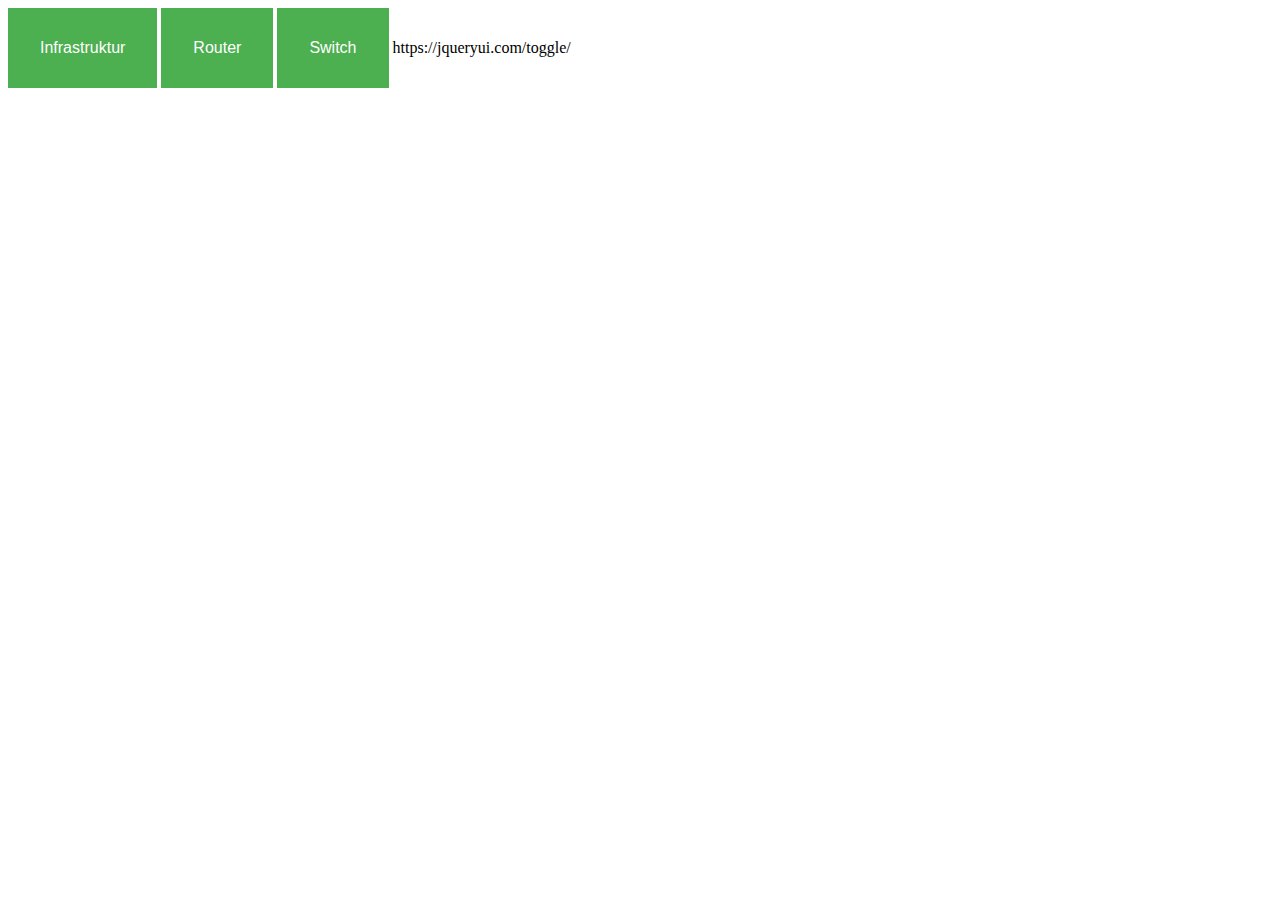
==== templates/index.html @ 95b22d72 "fixed app.py and moved index.html" ====
<!DOCTYPE html>
<html lang="en">
    <rel></rel>
<head>
    <link rel="stylesheet" type="text/css" href="../static/stylesheet.css">
    <meta charset="UTF-8">
    <title></title>
</head>
<body>
    <button class="button1">
        <p>Infrastruktur</p>
          <script>
  $(function() {
    // run the currently selected effect
    function runEffect() {
      // get effect type from
      var selectedEffect = $( "#effectTypes" ).val();

      // most effect types need no options passed by default
      var options = {};
      // some effects have required parameters
      if ( selectedEffect === "scale" ) {
        options = { percent: 0 };
      } else if ( selectedEffect === "size" ) {
        options = { to: { width: 200, height: 60 } };
      }

      // run the effect
      $( "#effect" ).toggle( selectedEffect, options, 500 );
    };

    // set effect from select menu value
    $( "#button" ).click(function() {
      runEffect();
    });
  });
  </script>
    </button>
    <button class="button2">
        <p>Router</p>
          <script>
  $(function() {
    // run the currently selected effect
    function runEffect() {
      // get effect type from
      var selectedEffect = $( "#effectTypes" ).val();

      // most effect types need no options passed by default
      var options = {};
      // some effects have required parameters
      if ( selectedEffect === "scale" ) {
        options = { percent: 0 };
      } else if ( selectedEffect === "size" ) {
        options = { to: { width: 200, height: 60 } };
      }

      // run the effect
      $( "#effect" ).toggle( selectedEffect, options, 500 );
    };

    // set effect from select menu value
    $( "#button" ).click(function() {
      runEffect();
    });
  });
  </script>
    </button>
    <button class="button3">
        <p>Switch</p>
          <script>
  $(function() {
    // run the currently selected effect
    function runEffect() {
      // get effect type from
      var selectedEffect = $( "#effectTypes" ).val();

      // most effect types need no options passed by default
      var options = {};
      // some effects have required parameters
      if ( selectedEffect === "scale" ) {
        options = { percent: 0 };
      } else if ( selectedEffect === "size" ) {
        options = { to: { width: 200, height: 60 } };
      }

      // run the effect
      $( "#effect" ).toggle( selectedEffect, options, 500 );
    };

    // set effect from select menu value
    $( "#button" ).click(function() {
      runEffect();
    });
  });
  </script>
    </button>
</body>
</html>



https://jqueryui.com/toggle/
---- static/stylesheet.css ----
head{

}
body{

}
h1{

}
ul{

}
p{

}
.button1{
    background-color: #4CAF50; /* Green */
    border: none;
    color: white;
    padding: 15px 32px;
    text-align: center;
    text-decoration: none;
    display: inline-block;
    font-size: 16px;
}
.button2{
    background-color: #4CAF50; /* Green */
    border: none;
    color: white;
    padding: 15px 32px;
    text-align: center;
    text-decoration: none;
    display: inline-block;
    font-size: 16px;
}
.button3{
    background-color: #4CAF50; /* Green */
    border: none;
    color: white;
    padding: 15px 32px;
    text-align: center;
    text-decoration: none;
    display: inline-block;
    font-size: 16px;
}
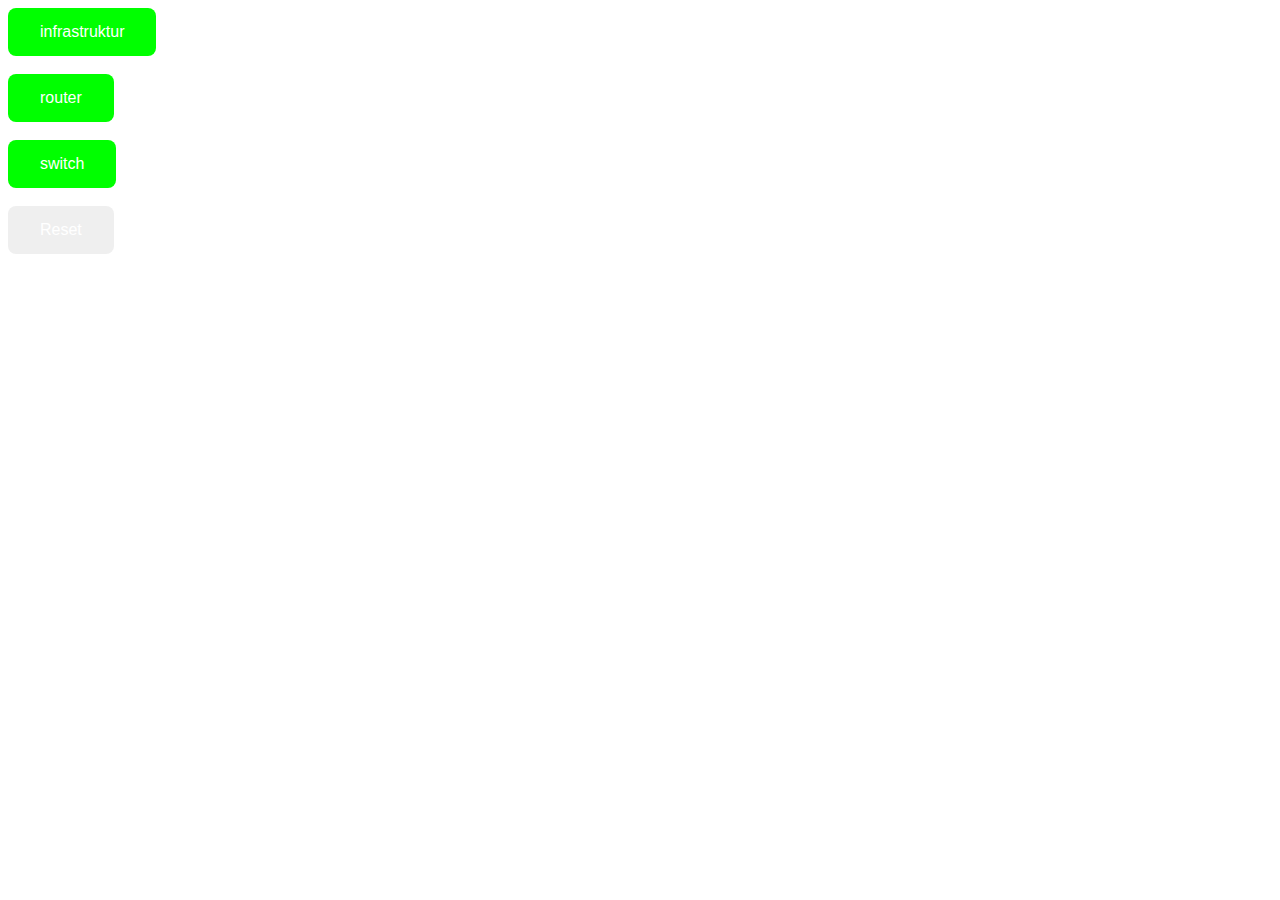
==== commit ce36afa1: "Merge remote-tracking branch 'origin/master'" ====
--- a/templates/index.html
+++ b/templates/index.html
@@ -6,97 +6,50 @@
     <meta charset="UTF-8">
     <title></title>
 </head>
-<body>
-    <button class="button1">
-        <p>Infrastruktur</p>
-          <script>
-  $(function() {
-    // run the currently selected effect
-    function runEffect() {
-      // get effect type from
-      var selectedEffect = $( "#effectTypes" ).val();
+    <body>
+        <input type="button" name="Infrastruktur" value="infrastruktur" id="select1" onclick="colorchange('select1')" class="classA" />
+        <br> <br>
+        <input type="button" name="Router" value="router" id="select2" onclick="colorchange('select2')" class="classA" />
+        <br> <br>
+        <input type="button" name="Switch" value="switch" id="select3" onclick="colorchange('select3')" class="classA" />
+        <br> <br>
+        <input type='button' value='Reset' name='reset' id="select4" onclick="reset('select');">
+    </body>
+</html>
+<script>
+        function colorchange(id)
+    {
+      var el = document.getElementById(id);
+      var currentClass = el.getAttribute("class");
+      if(currentClass == 'classA')
+      {
+          el.setAttribute("class", "classB");
+            if (value==infrastruktur);
+          {
 
-      // most effect types need no options passed by default
-      var options = {};
-      // some effects have required parameters
-      if ( selectedEffect === "scale" ) {
-        options = { percent: 0 };
-      } else if ( selectedEffect === "size" ) {
-        options = { to: { width: 200, height: 60 } };
+          }
+          else if();
+          else if();
+      } else {
+         el.setAttribute("class", "classA");
+
       }
 
-      // run the effect
-      $( "#effect" ).toggle( selectedEffect, options, 500 );
-    };
 
-    // set effect from select menu value
-    $( "#button" ).click(function() {
-      runEffect();
-    });
-  });
-  </script>
-    </button>
-    <button class="button2">
-        <p>Router</p>
-          <script>
-  $(function() {
-    // run the currently selected effect
-    function runEffect() {
-      // get effect type from
-      var selectedEffect = $( "#effectTypes" ).val();
-
-      // most effect types need no options passed by default
-      var options = {};
-      // some effects have required parameters
-      if ( selectedEffect === "scale" ) {
-        options = { percent: 0 };
-      } else if ( selectedEffect === "size" ) {
-        options = { to: { width: 200, height: 60 } };
-      }
-
-      // run the effect
-      $( "#effect" ).toggle( selectedEffect, options, 500 );
-    };
-
-    // set effect from select menu value
-    $( "#button" ).click(function() {
-      runEffect();
-    });
-  });
-  </script>
-    </button>
-    <button class="button3">
-        <p>Switch</p>
-          <script>
-  $(function() {
-    // run the currently selected effect
-    function runEffect() {
-      // get effect type from
-      var selectedEffect = $( "#effectTypes" ).val();
-
-      // most effect types need no options passed by default
-      var options = {};
-      // some effects have required parameters
-      if ( selectedEffect === "scale" ) {
-        options = { percent: 0 };
-      } else if ( selectedEffect === "size" ) {
-        options = { to: { width: 200, height: 60 } };
-      }
-
-      // run the effect
-      $( "#effect" ).toggle( selectedEffect, options, 500 );
-    };
-
-    // set effect from select menu value
-    $( "#button" ).click(function() {
-      runEffect();
-    });
-  });
-  </script>
-    </button>
-</body>
-</html>
+    }
+function reset(id)
+    {
+        for (i=1;i<=3;i++)
+        {
+            var el = document.getElementById("select"+i);
+        var currentClass = el.getAttribute("class");
+        el.setAttribute("class", "classA")
+        }
 
 
 
-https://jqueryui.com/toggle/+    }
+
+
+
+</script>--- a/static/stylesheet.css
+++ b/static/stylesheet.css
@@ -13,8 +13,7 @@
 p{
 
 }
-.button1{
-    background-color: #4CAF50; /* Green */
+#select1{
     border: none;
     color: white;
     padding: 15px 32px;
@@ -22,9 +21,9 @@
     text-decoration: none;
     display: inline-block;
     font-size: 16px;
+    border-radius: 8px;
 }
-.button2{
-    background-color: #4CAF50; /* Green */
+#select2{
     border: none;
     color: white;
     padding: 15px 32px;
@@ -32,9 +31,9 @@
     text-decoration: none;
     display: inline-block;
     font-size: 16px;
+    border-radius: 8px;
 }
-.button3{
-    background-color: #4CAF50; /* Green */
+#select3{
     border: none;
     color: white;
     padding: 15px 32px;
@@ -42,4 +41,33 @@
     text-decoration: none;
     display: inline-block;
     font-size: 16px;
+    border-radius: 8px;
+}
+#select4{
+    border: none;
+    color: white;
+    padding: 15px 32px;
+    text-align: center;
+    text-decoration: none;
+    display: inline-block;
+    font-size: 16px;
+    border-radius: 8px;
+}
+
+.classA {
+    background:rgb(0,255,0);
+}
+
+.classB {
+   background:rgb(255,0,0);
+}
+input{
+    align-content: center;
+    align-self: center;
+}
+.classC{
+   background:rgb(255,255,0);
+}
+input{
+
 }